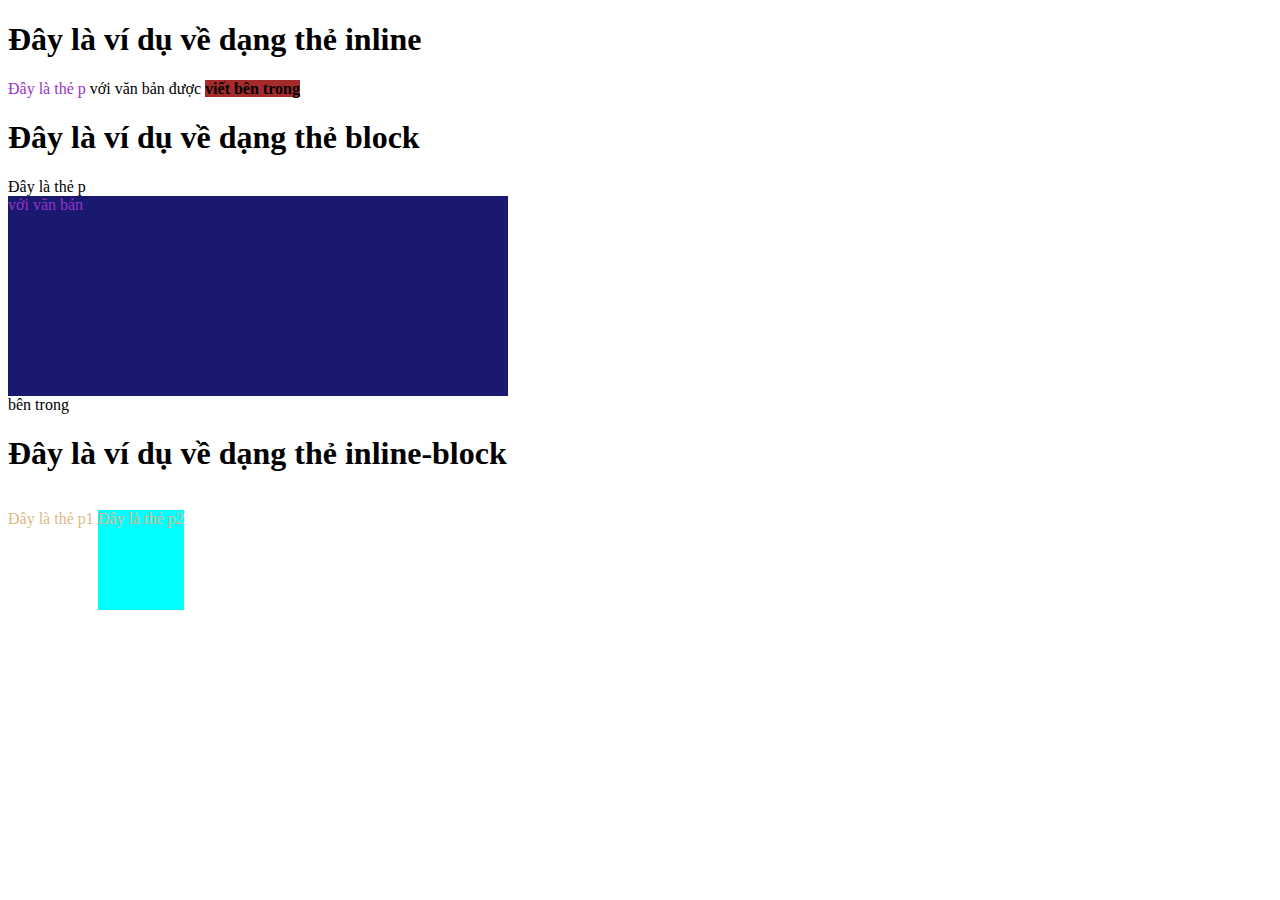
==== SS2/index.html @ e9631149 "New code SS2" ====
<!DOCTYPE html>
<html lang="en">

<head>
  <meta charset="UTF-8">
  <meta name="viewport" content="width=device-width, initial-scale=1.0">
  <title>SS2</title>
  <style>
    /* Đây là nơi code CSS */
    b {
      background-color: brown;
    }

    i {
      background-color: aquamarine;
    }

    span {
      color: darkorchid;
    }

    /* Tất cả thẻ p nào đang nằm trong thẻ div sẽ nhận CSS này */
    div p {
      display: inline-block;
      color: burlywood;
    }
  </style>
</head>

<body>
  <!-- Code HTML ở đây -->

  <!-- <h1>Đây là thẻ tiêu đề</h1>
  <i>Đây là thẻ i</i>
  <b>Đây là thẻ b</b> -->

  <h1>Đây là ví dụ về dạng thẻ inline</h1>
  <p><span style="width: 300px; height: 300px;">Đây là thẻ p</span> với văn bản được <b>viết bên trong</b></p>



  <h1>Đây là ví dụ về dạng thẻ block</h1>
  <p>Đây là thẻ p <span style="display: block; background-color: midnightblue; width: 500px; height: 200px;">với văn
      bản</span> bên
    trong</p>



  <h1>Đây là ví dụ về dạng thẻ inline-block</h1>
  <div>
    <p>Đây là thẻ p1</p>
    <p style="height: 100px; background-color: aqua;">Đây là thẻ p2</p>
  </div>

</body>

</html>
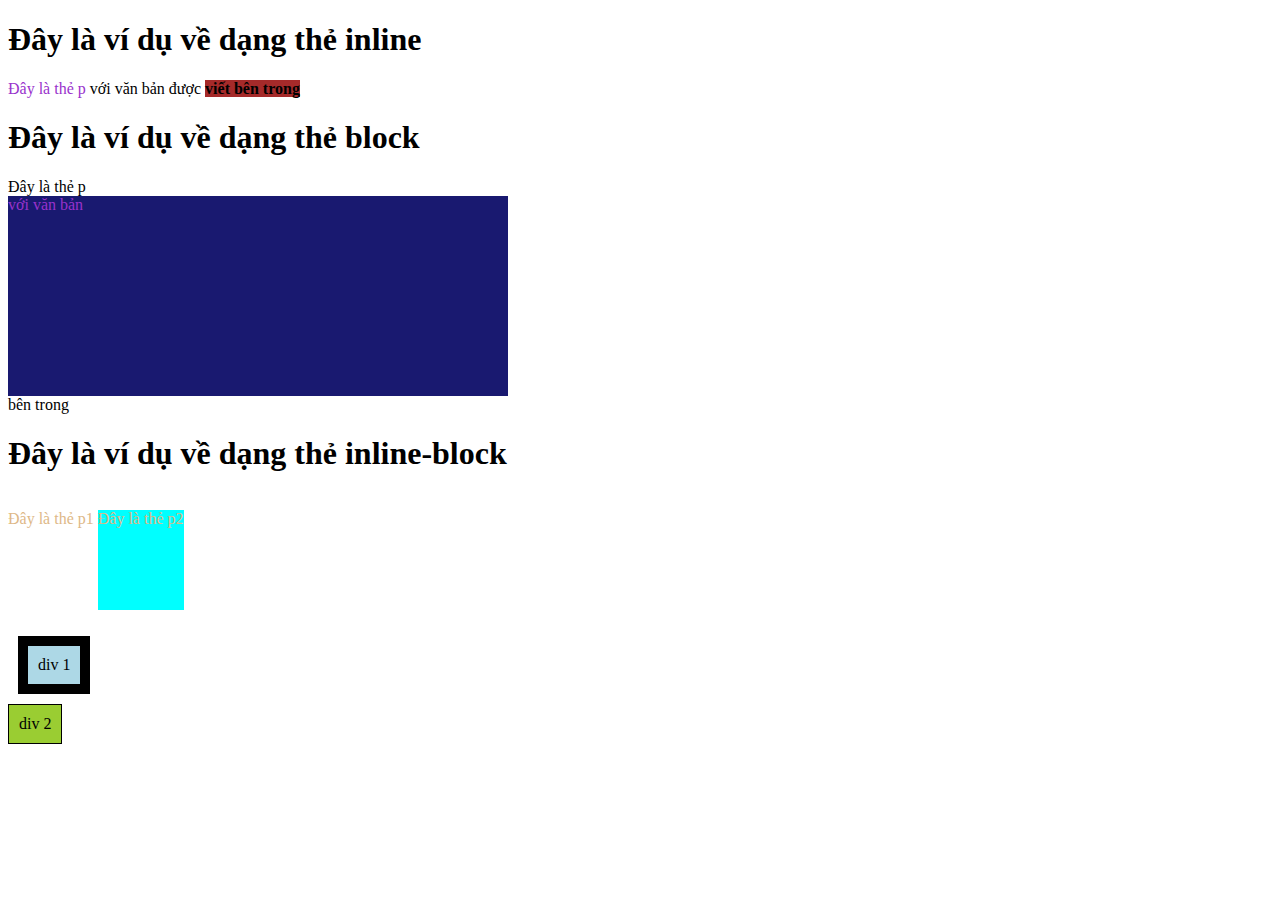
==== commit d490abf1: "new code SS5" ====
--- a/SS2/index.html
+++ b/SS2/index.html
@@ -52,6 +52,28 @@
     <p style="height: 100px; background-color: aqua;">Đây là thẻ p2</p>
   </div>
 
+
+
+  <!-- CSS Box model -->
+  <div style="
+  background-color: lightblue;
+  width: fit-content;
+  border: 10px solid black;
+  padding: 10px;
+  margin: 10px;
+  ">
+    div 1
+  </div>
+
+  <div style="
+  background-color: yellowgreen;
+  width: fit-content;
+  border: 1px solid black;
+  padding: 10px;
+  ">
+    div 2
+  </div>
+
 </body>
 
 </html>